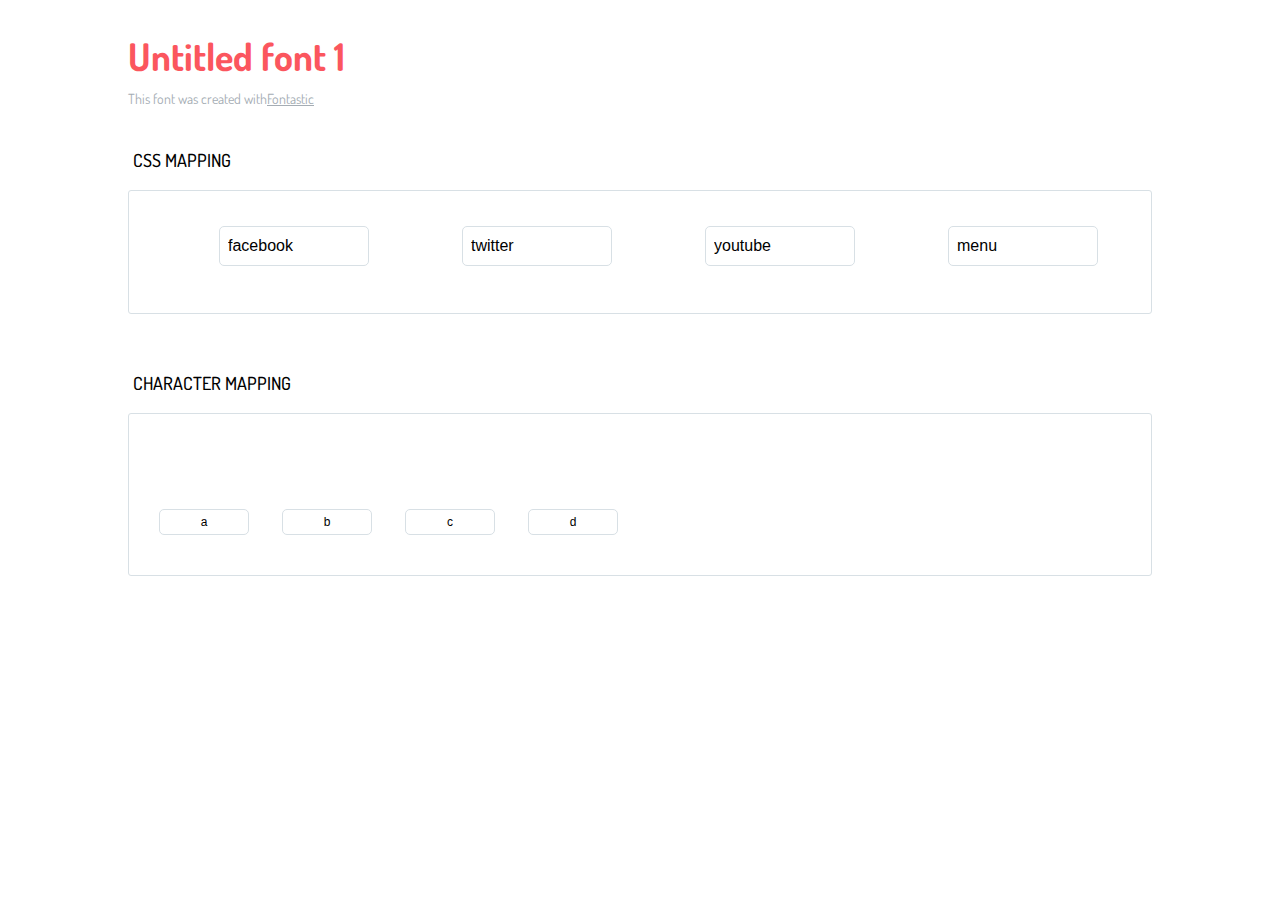
==== icons-reference.html @ d41fea5d "Create icons-reference.html" ====
<!DOCTYPE html>
<html lang="en">
  <head>
    <meta charset="utf-8">
    <meta http-equiv="X-UA-Compatible" content="IE=edge,chrome=1">
    <meta name="viewport" content="width=device-width,initial-scale=1">
    <title>Font Reference - Untitled font 1</title>
    <link href="http://fonts.googleapis.com/css?family=Dosis:400,500,700" rel="stylesheet" type="text/css">
    <link rel="stylesheet" href="styles.css">
    <style type="text/css">html,body,div,span,applet,object,iframe,h1,h2,h3,h4,h5,h6,p,blockquote,pre,a,abbr,acronym,address,big,cite,code,del,dfn,em,img,ins,kbd,q,s,samp,small,strike,strong,sub,sup,tt,var,dl,dt,dd,ol,ul,li,fieldset,form,label,legend,table,caption,tbody,tfoot,thead,tr,th,td{margin:0;padding:0;border:0;outline:0;font-weight:inherit;font-style:inherit;font-family:inherit;font-size:100%;vertical-align:baseline}body{line-height:1;color:#000;background:#fff}ol,ul{list-style:none}table{border-collapse:separate;border-spacing:0;vertical-align:middle}caption,th,td{text-align:left;font-weight:normal;vertical-align:middle}a img{border:none}*{-webkit-box-sizing:border-box;-moz-box-sizing:border-box;box-sizing:border-box}body{font-family:'Dosis','Tahoma',sans-serif}.container{margin:15px auto;width:80%}h1{margin:40px 0 20px;font-weight:700;font-size:38px;line-height:32px;color:#fb565e}h2{font-size:18px;padding:0 0 21px 5px;margin:45px 0 0 0;text-transform:uppercase;font-weight:500}.small{font-size:14px;color:#a5adb4;}.small a{color:#a5adb4;}.small a:hover{color:#fb565e}.glyphs.character-mapping{margin:0 0 20px 0;padding:20px 0 20px 30px;color:rgba(0,0,0,0.5);border:1px solid #d8e0e5;border-radius:3px;}.glyphs.character-mapping li{margin:0 30px 20px 0;display:inline-block;width:90px}.glyphs.character-mapping .icon{margin:10px 0 10px 15px;padding:15px;position:relative;width:55px;height:55px;color:#162a36 !important;overflow:hidden;border-radius:3px;font-size:32px;}.glyphs.character-mapping .icon svg{fill:#000}.glyphs.character-mapping input{margin:0;padding:5px 0;line-height:12px;font-size:12px;display:block;width:100%;border:1px solid #d8e0e5;border-radius:5px;text-align:center;outline:0;}.glyphs.character-mapping input:focus{border:1px solid #fbde4a;-webkit-box-shadow:inset 0 0 3px #fbde4a;box-shadow:inset 0 0 3px #fbde4a}.glyphs.character-mapping input:hover{-webkit-box-shadow:inset 0 0 3px #fbde4a;box-shadow:inset 0 0 3px #fbde4a}.glyphs.css-mapping{margin:0 0 60px 0;padding:30px 0 20px 30px;color:rgba(0,0,0,0.5);border:1px solid #d8e0e5;border-radius:3px;}.glyphs.css-mapping li{margin:0 30px 20px 0;padding:0;display:inline-block;overflow:hidden}.glyphs.css-mapping .icon{margin:0;margin-right:10px;padding:13px;height:50px;width:50px;color:#162a36 !important;overflow:hidden;float:left;font-size:24px}.glyphs.css-mapping input{margin:0;margin-top:5px;padding:8px;line-height:16px;font-size:16px;display:block;width:150px;height:40px;border:1px solid #d8e0e5;border-radius:5px;background:#fff;outline:0;float:right;}.glyphs.css-mapping input:focus{border:1px solid #fbde4a;-webkit-box-shadow:inset 0 0 3px #fbde4a;box-shadow:inset 0 0 3px #fbde4a}.glyphs.css-mapping input:hover{-webkit-box-shadow:inset 0 0 3px #fbde4a;box-shadow:inset 0 0 3px #fbde4a}</style>
  </head>
  <body>
    <div class="container">
      <h1>Untitled font 1</h1>
      <p class="small">This font was created with<a href="http://fontastic.me/">Fontastic</a></p>
      <h2>CSS mapping</h2>
      <ul class="glyphs css-mapping">
        <li>
          <div class="icon icon-facebook"></div>
          <input type="text" readonly="readonly" value="facebook">
        </li>
        <li>
          <div class="icon icon-twitter"></div>
          <input type="text" readonly="readonly" value="twitter">
        </li>
        <li>
          <div class="icon icon-youtube"></div>
          <input type="text" readonly="readonly" value="youtube">
        </li>
        <li>
          <div class="icon icon-menu"></div>
          <input type="text" readonly="readonly" value="menu">
        </li>
      </ul>
      <h2>Character mapping</h2>
      <ul class="glyphs character-mapping">
        <li>
          <div data-icon="a" class="icon"></div>
          <input type="text" readonly="readonly" value="a">
        </li>
        <li>
          <div data-icon="b" class="icon"></div>
          <input type="text" readonly="readonly" value="b">
        </li>
        <li>
          <div data-icon="c" class="icon"></div>
          <input type="text" readonly="readonly" value="c">
        </li>
        <li>
          <div data-icon="d" class="icon"></div>
          <input type="text" readonly="readonly" value="d">
        </li>
      </ul>
    </div>
    <script>(function() {
  var glyphs, i, len, ref;

  ref = document.getElementsByClassName('glyphs');
  for (i = 0, len = ref.length; i < len; i++) {
    glyphs = ref[i];
    glyphs.addEventListener('click', function(event) {
      if (event.target.tagName === 'INPUT') {
        return event.target.select();
      }
    });
  }

}).call(this);

    </script>
  </body>
</html>
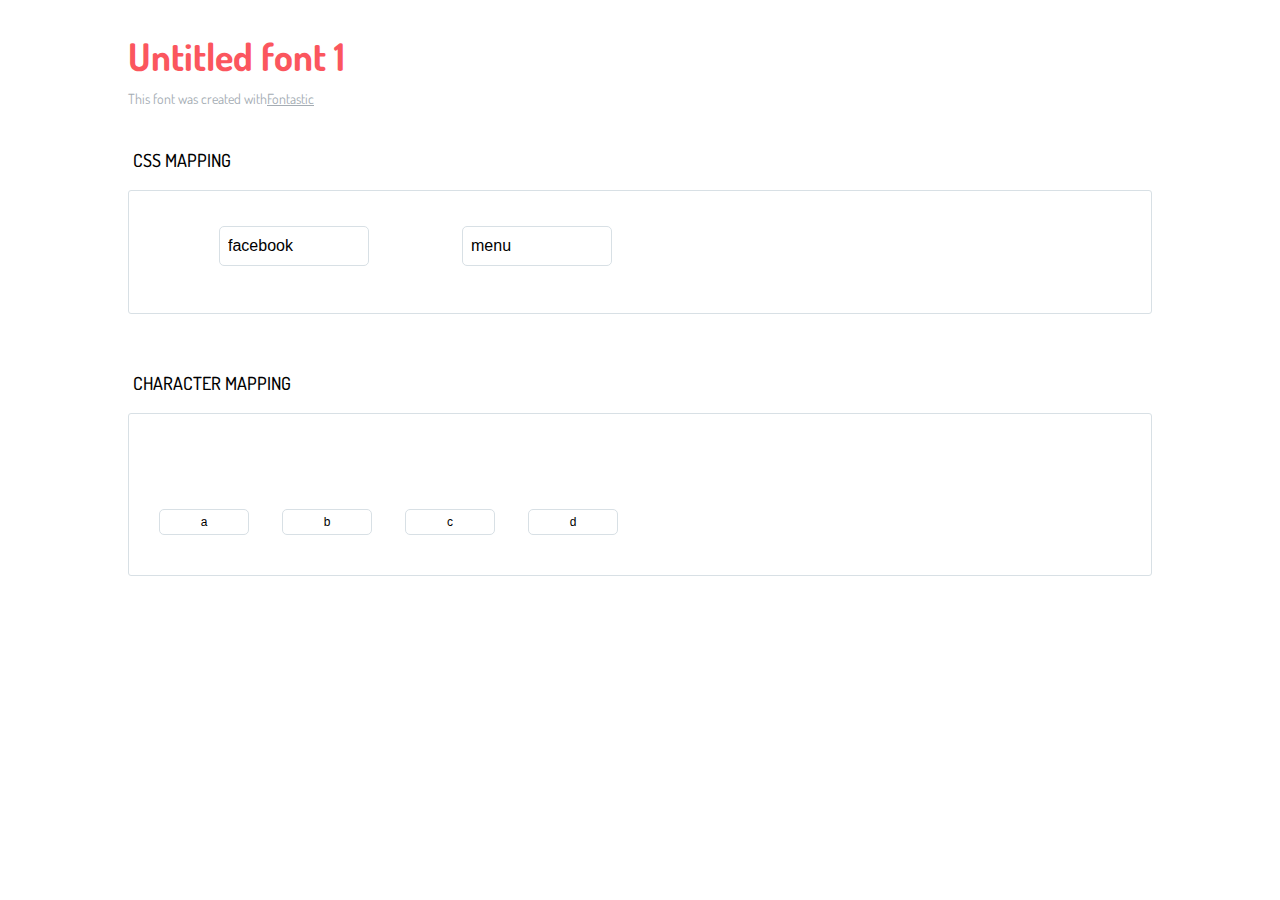
==== commit c66a3b97: "Add files via upload" ====
--- a/icons-reference.html
+++ b/icons-reference.html
@@ -19,14 +19,14 @@
           <div class="icon icon-facebook"></div>
           <input type="text" readonly="readonly" value="facebook">
         </li>
-        <li>
+        <!--<li>
           <div class="icon icon-twitter"></div>
           <input type="text" readonly="readonly" value="twitter">
         </li>
         <li>
           <div class="icon icon-youtube"></div>
           <input type="text" readonly="readonly" value="youtube">
-        </li>
+        </li> -->
         <li>
           <div class="icon icon-menu"></div>
           <input type="text" readonly="readonly" value="menu">
@@ -69,4 +69,4 @@
 
     </script>
   </body>
-</html>
+</html>